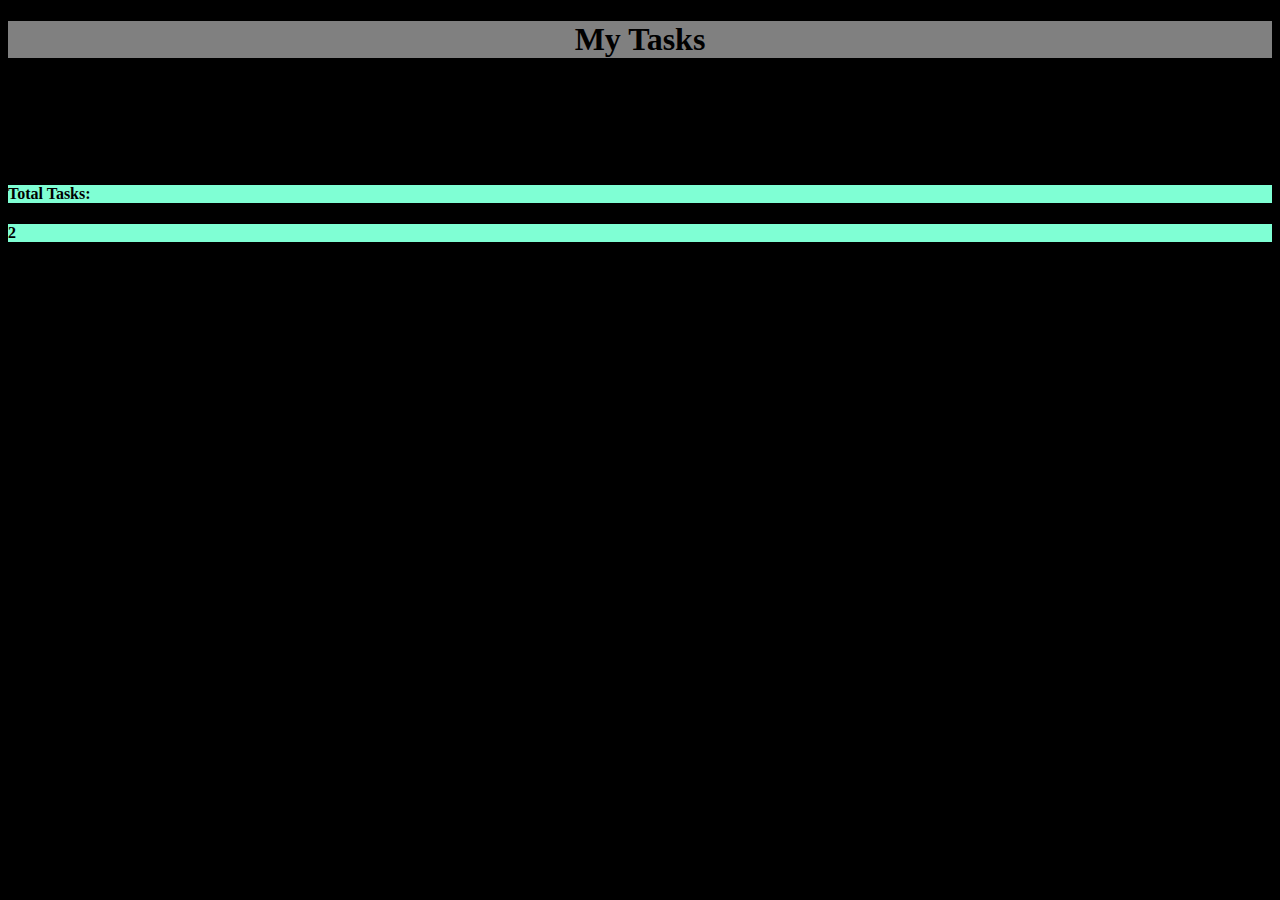
==== tasklist.html @ 48c352fb "separated task list from add and started bootstrapping" ====
<!DOCTYPE html>
<html>
   <head>
       <title>Task List</title>
       <link rel="stylesheet" href="https://stackpath.bootstrapcdn.com/bootstrap/4.1.3/css/bootstrap.min.css" integrity="sha384-MCw98/SFnGE8fJT3GXwEOngsV7Zt27NXFoaoApmYm81iuXoPkFOJwJ8ERdknLPMO" crossorigin="anonymous">
       <link rel="stylesheet" href="style2.css">
   </head>

   <body>
<div class="page container">
   <!-- <details class="instructions"> <summary>Info</summary> <p>The below table shows all items in your current to do list. <br/> 
         Click 'done' to mark an item as complete and click 'delete' to remove the item from your list without completing it.</p>
        </details>-->
    <div class="page-head row">
        <div class="col-sm-12">
            <h1>My Tasks</h1>
        </div>
    </div>

    <div class="task-head row">
        <div class="total-tasks col-sm-4">
           <h4>Total Tasks: </h4>
        </div>
        <div class="no-of-tasks col-sm-1">
            <h4> 2 </h4>
        </div>
    </div>
</div>
    
    
    
    
     <!--   <table id="task-table">
            <thead colspan="4"> <th><span id="table-heading">Things for doing: </span> </th> <th><span id="amount-todo">2</span></th>  </thead>
        <tr>
            <td> Task 1</td>
            <td><meter value="2"; min="0"; max="10";>2 out of 10</meter></td>
            <td><input type="checkbox"; name="Done"; class="done-check">Done</input; ></td>
            <td><button type="button"; class="delete-button">Delete</button></td>
        </tr>
        <tr>
                <td> Task 2</td>
                <td><meter value="10"; min="0"; max="10";>10 out of 10</meter></td>
                <td><input type="checkbox"; name="Done" class="done-check">Done</input></td>
                <td><button type="button"; class="delete-button">Delete</button></td>
        </tr>

    </table>-->

   </body>
</html>
---- style2.css ----
body {
    background-color: black; 
}

.page {
background:black;
} 

.page-head {
    text-align: center;
    background-color:gray;
}

.task-head {
    margin-top: 10%;
}

.total-tasks {
    background-color: aquamarine;
}

.no-of-tasks {
    background-color: aquamarine;
}
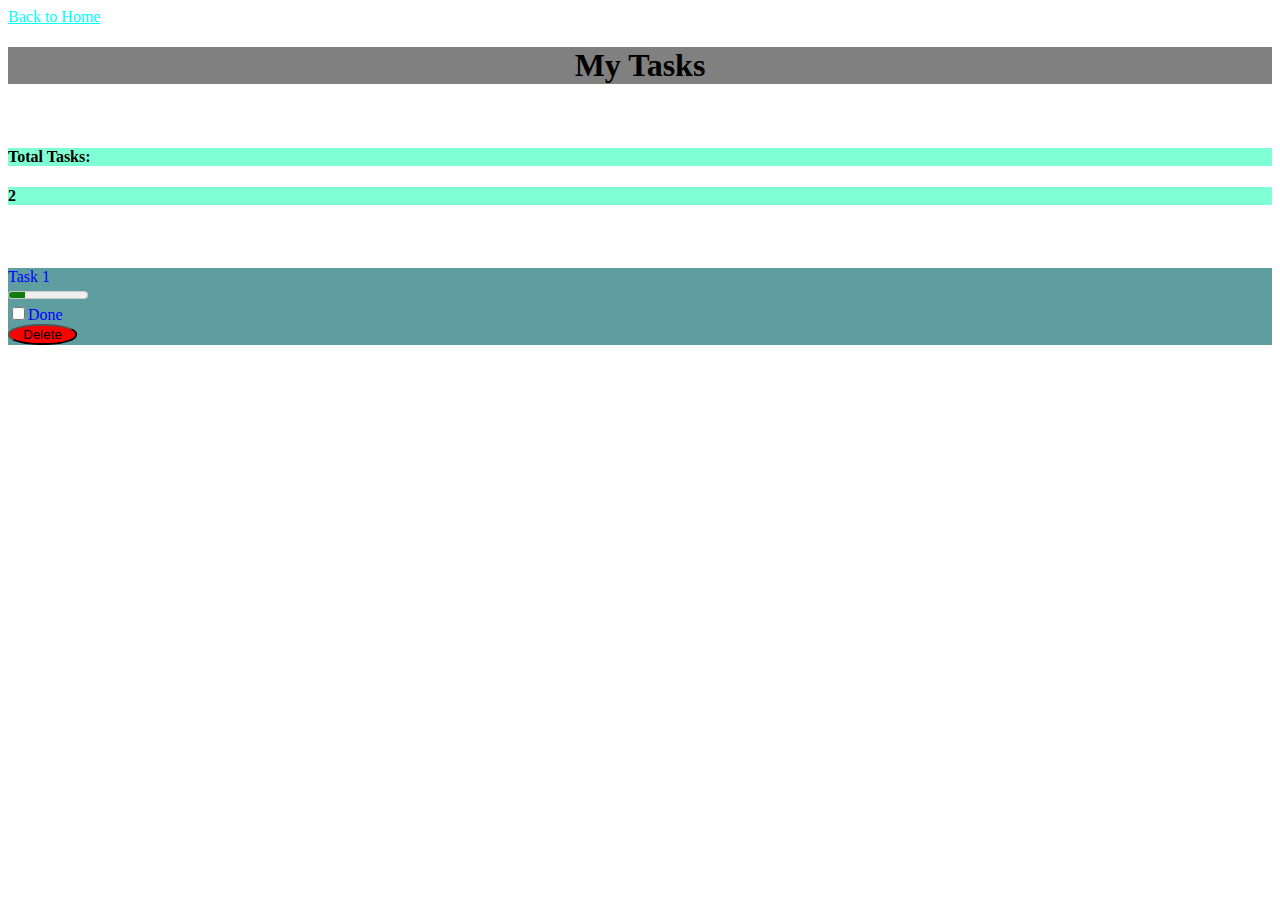
==== commit 9d3aeef9: "up to date files" ====
--- a/tasklist.html
+++ b/tasklist.html
@@ -11,6 +11,10 @@
    <!-- <details class="instructions"> <summary>Info</summary> <p>The below table shows all items in your current to do list. <br/> 
          Click 'done' to mark an item as complete and click 'delete' to remove the item from your list without completing it.</p>
         </details>-->
+        <div class="row">
+            <a href="https://jadelette.github.io/to-do-list-project/"; style="color:aqua";>Back to Home</a>
+        </div>
+     
     <div class="page-head row">
         <div class="col-sm-12">
             <h1>My Tasks</h1>
@@ -18,14 +22,29 @@
     </div>
 
     <div class="task-head row">
-        <div class="total-tasks col-sm-4">
+        <div class="total-tasks col-sm-6">
            <h4>Total Tasks: </h4>
         </div>
-        <div class="no-of-tasks col-sm-1">
+        <div class="no-of-tasks col-sm-6">
             <h4> 2 </h4>
         </div>
     </div>
-</div>
+
+    <div class="task row">
+        <div class="task-name col-sm-5">
+            Task 1
+        </div>
+        <div class="meter col-sm-3">
+                <meter value="2"; min="0"; max="10";>2 out of 10</meter>
+        </div>
+        <div class="done col-sm-2">
+                <input type="checkbox"; name="Done"; class="done-check">Done</input; >
+        </div>
+        <div class="delete col-sm-1">
+                <button type="button"; class="delete-button">Delete</button>
+        </div>
+    </div>
+</div> <!--end of container-->
     
     
     
--- a/style2.css
+++ b/style2.css
@@ -1,10 +1,10 @@
 
 body {
-    background-color: black; 
+    background-color: white; 
 }
 
 .page {
-background:black;
+background:white;
 } 
 
 .page-head {
@@ -13,7 +13,7 @@
 }
 
 .task-head {
-    margin-top: 10%;
+    margin-top: 5%;
 }
 
 .total-tasks {
@@ -22,4 +22,17 @@
 
 .no-of-tasks {
     background-color: aquamarine;
+}
+
+.task {
+    color: blue;
+    margin-top: 5%;
+    background-color: cadetblue;
+}
+
+.delete-button {
+    background: red;
+    border-radius: 47%;
+    padding-left:1em;
+    padding-right: 1em;
 }